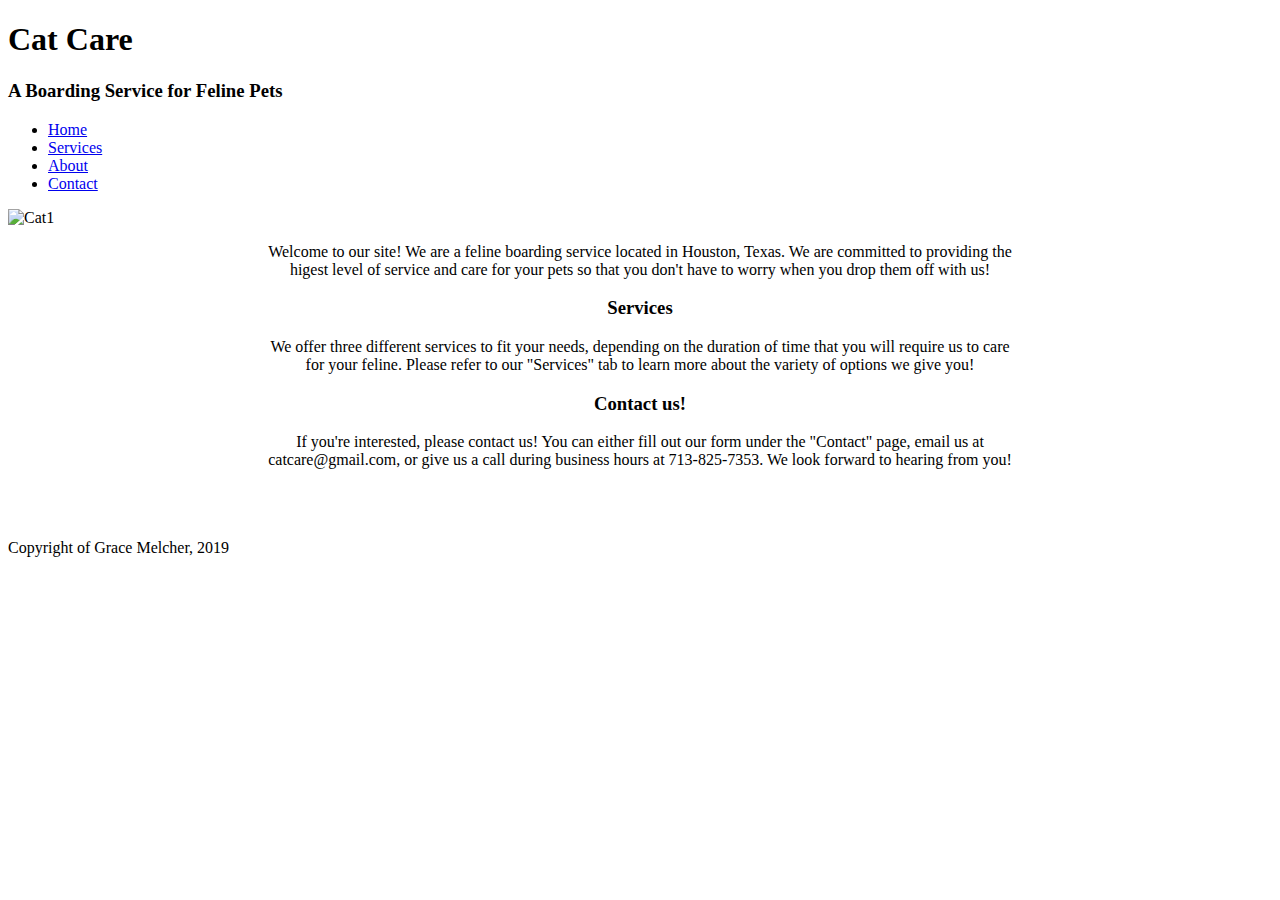
==== index.html @ e553dfcd "Update index.html" ====
<!DOCTYPE html>
<html>
<head>
	<title>Home</title>
	<link rel="stylesheet" type="text/css" href="https://gmelch.github.io/style.css/">
</head>

<body>
	<style type="text/css">
		section {
			text-align: center;
			width: 60%;
			margin: auto;
		}
	</style>

	<header>
		<h1>Cat Care</h1>
		<h3>A Boarding Service for Feline Pets</h3>
	</header>

	<ul>
		<li><a class="active" href="index.html">Home</a></li>
		<li><a href="services.html">Services</a></li>
		<li><a href="about.html">About</a></li>
		<li><a href="contact.html">Contact</a></li>
	</ul>

	<div class="main_image"><img src="cat_care_1.jpg" alt="Cat1" width="1000" height="300"></div>

	<section>
		<p>Welcome to our site!  We are a feline boarding service located in Houston, Texas.  We are committed to providing the higest level of service and care for your pets so that you don't have to worry when you drop them off with us!</p>

		<article>
			<h3>Services</h3>
			<p>We offer three different services to fit your needs, depending on the duration of time that you will require us to care for your feline.  Please refer to our "Services" tab to learn more about the variety of options we give you!</p>
		</article>
		<article>
			<h3>Contact us!</h3>
			<p>If you're interested, please contact us!  You can either fill out our form under the "Contact" page, email us at catcare@gmail.com, or give us a call during business hours at 713-825-7353.  We look forward to hearing from you!</p>

		</article>
	</section>
	<br>
	<br>
	<br>
	<footer>
		Copyright of Grace Melcher, 2019
	</footer>
</body>
</html>
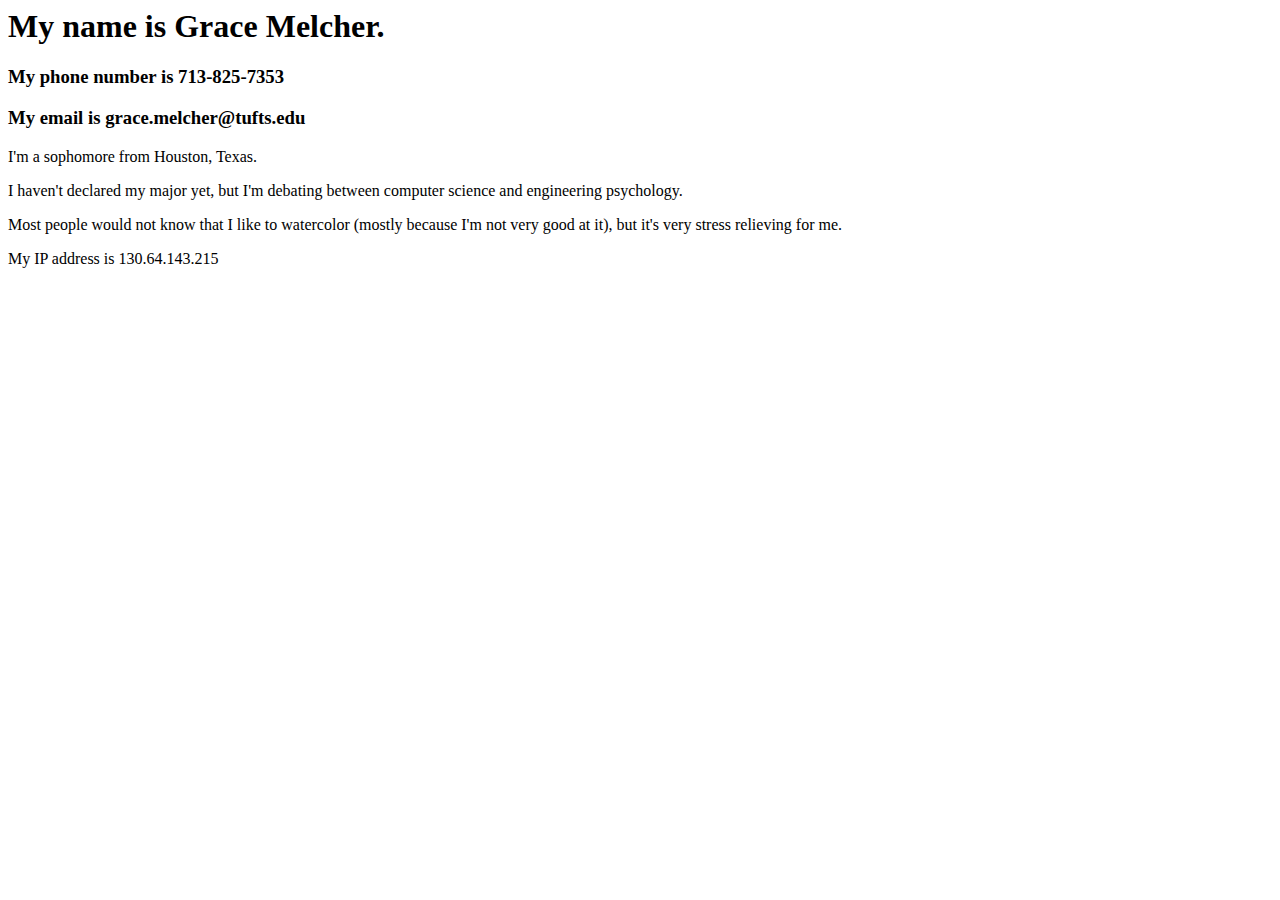
==== commit 4353fe42: "Create index.html" ====
--- a/index.html
+++ b/index.html
@@ -1,51 +1,21 @@
-<!DOCTYPE html>
 <html>
-<head>
-	<title>Home</title>
-	<link rel="stylesheet" type="text/css" href="https://gmelch.github.io/style.css/">
-</head>
 
-<body>
-	<style type="text/css">
-		section {
-			text-align: center;
-			width: 60%;
-			margin: auto;
-		}
-	</style>
+  <head>
+    <title>About Grace</title>
+  </head>
+  
+  <body>
+    <h1>My name is Grace Melcher.</h1>
 
-	<header>
-		<h1>Cat Care</h1>
-		<h3>A Boarding Service for Feline Pets</h3>
-	</header>
+    <h3>My phone number is 713-825-7353</h3>
+    <h3>My email is grace.melcher@tufts.edu</h3>
+    
+    <p>I'm a sophomore from Houston, Texas.</p>
+    <p>I haven't declared my major yet, but I'm debating between computer science and engineering psychology.</p>
+    
+    <p>Most people would not know that I like to watercolor (mostly because I'm not very good at it), but it's very stress relieving for me.</p>
+    
+    <p>My IP address is 130.64.143.215</p>
+  </body>
 
-	<ul>
-		<li><a class="active" href="index.html">Home</a></li>
-		<li><a href="services.html">Services</a></li>
-		<li><a href="about.html">About</a></li>
-		<li><a href="contact.html">Contact</a></li>
-	</ul>
-
-	<div class="main_image"><img src="cat_care_1.jpg" alt="Cat1" width="1000" height="300"></div>
-
-	<section>
-		<p>Welcome to our site!  We are a feline boarding service located in Houston, Texas.  We are committed to providing the higest level of service and care for your pets so that you don't have to worry when you drop them off with us!</p>
-
-		<article>
-			<h3>Services</h3>
-			<p>We offer three different services to fit your needs, depending on the duration of time that you will require us to care for your feline.  Please refer to our "Services" tab to learn more about the variety of options we give you!</p>
-		</article>
-		<article>
-			<h3>Contact us!</h3>
-			<p>If you're interested, please contact us!  You can either fill out our form under the "Contact" page, email us at catcare@gmail.com, or give us a call during business hours at 713-825-7353.  We look forward to hearing from you!</p>
-
-		</article>
-	</section>
-	<br>
-	<br>
-	<br>
-	<footer>
-		Copyright of Grace Melcher, 2019
-	</footer>
-</body>
 </html>
